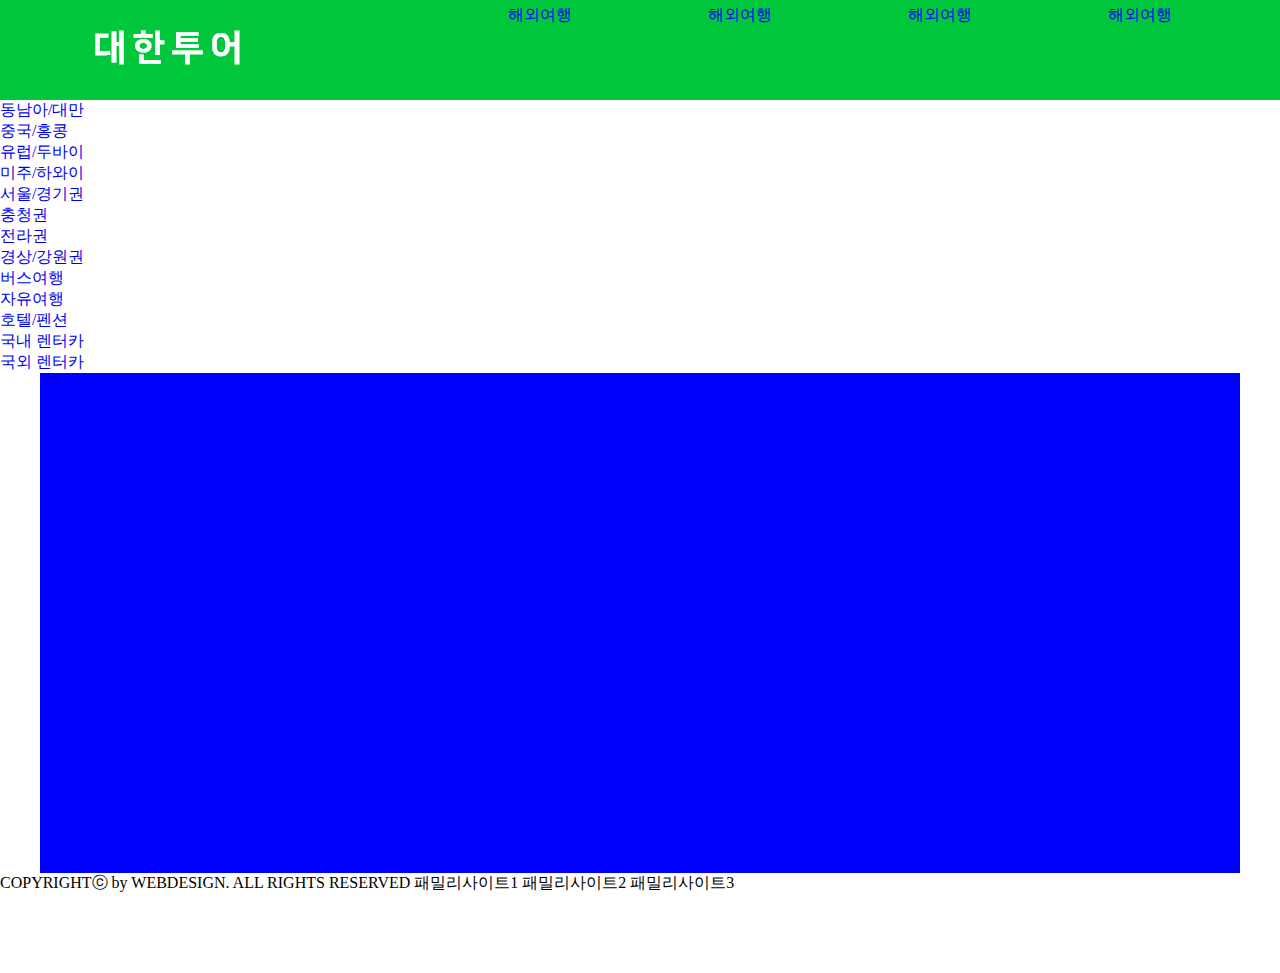
==== Sample6/index.html @ 3ff07b83 "샘플 추가" ====
<!DOCTYPE html>

<html>
  <head>
    <meta charset="utf-8">

    <link href="./css/style.css" rel="stylesheet">
    <script src="./script/script.js"></script>
    <script src="./script/jquery-1.12.3.js"></script>
    <style>
      * {margin: 0; padding: 0; list-style: none;}
      a {text-decoration: none; display: block;}

      .cf::before, .cf::after {clear: both; content: ''; display: block;}
      body {background: #ffffff; height: 700px;}

      /* 헤더 */
      header {width: 100%; height: 100px; background:#00C73C;}
      #header-wrap {width: 1200px; height: 100px; margin: 0 auto;  }
      #header-wrap .logo {width: 200px; padding: 28px; float:left;}
      #header-wrap .menu-wrap {width: 800px; height: 100px; float:right; text-align: center;}
      #header-wrap .menu {float:left; height:100%; line-height: 30px;}
      #header-wrap li {width: 200px; float: left; margin: auto; transition: all 0.4s;}
      #header-wrap li a {height:100%;}
      #header-wrap li a:hover {background-color: indianRed;color:#fff;}

      /* 컨텐츠 */
      #container {width: 1200px; height: 500px; margin: 0 auto; background: blue;}
      
      #container #main-image {height: 350px; overflow: hidden;}
      #container #slide .image-group {position: relative; width: 2850px; left: -960px;}
      #container #slide .image-group > div {width: 960px; float: left;}


      /* 푸터 */
      footer {width: 100%; height: 100px;}



    </style>
  </head>

  <body>
    <div id="wrap">

      <!-- 헤더 -->
      <header>
        <div id="header-wrap">
          <a class="logo" href="#" alt="로고">
            <img src="./images/Header/logo.png" alt="">
          </a>
          <nav class="menu-wrap">
            <ul class="menu">
              <li><a href="#">해외여행</a></li>
              <li><a href="#">해외여행</a></li>
              <li><a href="#">해외여행</a></li>
              <li><a href="#">해외여행</a></li>
            </ul>
          </nav>
        </div>
      </header>

      <nav class="submenu">

        <ul>
          <li><a href="#">동남아/대만</a></li>
          <li><a href="#">중국/홍콩</a></li>
          <li><a href="#">유럽/두바이</a></li>
          <li><a href="#">미주/하와이</a></li>
        </ul>
        <ul>
          <li><a href="#">서울/경기권</a></li>
          <li><a href="#">충청권</a></li>
          <li><a href="#">전라권</a></li>
          <li><a href="#">경상/강원권</a></li>
        </ul>
        <ul>
          <li><a href="#">버스여행</a></li>
          <li><a href="#">자유여행</a></li>
          <li><a href="#">호텔/펜션</a></li>
        </ul>
        <ul>
          <li><a href="#">국내 렌터카</a></li>
          <li><a href="#">국외 렌터카</a></li>
        </ul>
      </nav>

      <!-- 슬라이드 -->

      <section id="container">
        <div id="slide">
          <div class="image-group">
            <!-- <div class="slide-item1"><img src="./images/common/slide/images(1).jpg" alt=""></div>
            <div class="slide-item2"><img src="./images/common/slide/images(2).jpg" alt=""></div>
            <div class="slide-item3"><img src="./images/common/slide/images(3).jpg" alt=""></div> -->
          </div>
        </div>

        <div id="contents">


        </div>

      </section>

      <!-- 컨텐츠 -->
      <div>

      </div>

      <!-- 푸터 -->
      <footer>
        COPYRIGHTⓒ by WEBDESIGN. ALL RIGHTS RESERVED

        패밀리사이트1
        패밀리사이트2
        패밀리사이트3

      </footer>
    </div>
    <script>
      $(document).ready(function() {
        var now = 1;
        var max = 3;
        var width = 960;

        $("#slide .container").prepend($("#slide .container .slide-item3"));

        setInterval(function() {
            $("#slide .container > div:nth-child(1)").animate({
              'margin-left' : (width * (-1)) + 'px'
            }, 600, function() {
              $("#slide .container").append($("#slide .container > div:nth-child(1)"));
              $("#slide .container > div:nth-child(3)").css('margin-left', '0px');
            })
        }, 2000);
      });

    </script>
  </body>
</html>
---- Sample6/css/style.css ----
@charset "utf-8"
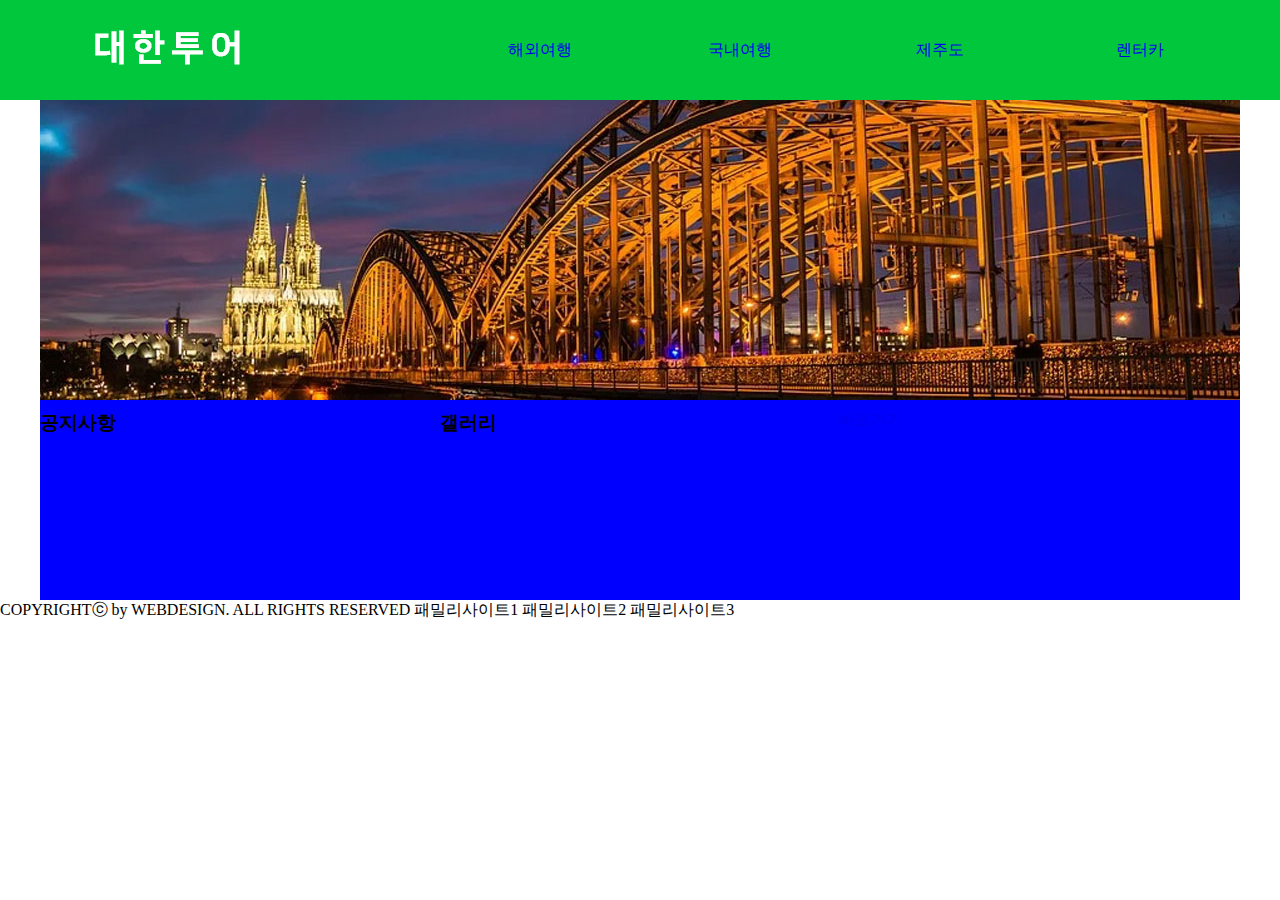
==== commit baa1632a: "샘플6 컨텐츠 부분" ====
--- a/Sample6/index.html
+++ b/Sample6/index.html
@@ -21,21 +21,28 @@
       #header-wrap .menu-wrap {width: 800px; height: 100px; float:right; text-align: center;}
       #header-wrap .menu {float:left; height:100%; line-height: 30px;}
       #header-wrap li {width: 200px; float: left; margin: auto; transition: all 0.4s;}
-      #header-wrap li a {height:100%;}
+      #header-wrap li a {height:100px; line-height: 100px;}
       #header-wrap li a:hover {background-color: indianRed;color:#fff;}
+
+      #main {width: 1200px; position: relative; margin:0 auto; z-index: 1; background:rgba(255,255,255, 0.2);}
+      #main .submenu {display: none; position: absolute; right:0;  background: rgba(255, 255, 255, 0.5)}
+      #main .submenu ul {width: 200px; float: left; text-align: center;}
+      #main .submenu li a {width: 200px; height: 40px; line-height: 40px; transition: all 0.4s;}
+      #main .submenu li a:hover {background-color: indianRed;color:#fff;}
 
       /* 컨텐츠 */
       #container {width: 1200px; height: 500px; margin: 0 auto; background: blue;}
       
-      #container #main-image {height: 350px; overflow: hidden;}
+      #container #slide {height: 300px; overflow: hidden;}
       #container #slide .image-group {position: relative; width: 2850px; left: -960px;}
       #container #slide .image-group > div {width: 960px; float: left;}
 
 
+      #container #contents {width: 100%; height:200px; }
+      #container #contents div {width: 33.3%; float: left; padding: 10px 0;}
+
       /* 푸터 */
       footer {width: 100%; height: 100px;}
-
-
 
     </style>
   </head>
@@ -44,7 +51,7 @@
     <div id="wrap">
 
       <!-- 헤더 -->
-      <header>
+      <header class="cf">
         <div id="header-wrap">
           <a class="logo" href="#" alt="로고">
             <img src="./images/Header/logo.png" alt="">
@@ -52,53 +59,60 @@
           <nav class="menu-wrap">
             <ul class="menu">
               <li><a href="#">해외여행</a></li>
-              <li><a href="#">해외여행</a></li>
-              <li><a href="#">해외여행</a></li>
-              <li><a href="#">해외여행</a></li>
+              <li><a href="#">국내여행</a></li>
+              <li><a href="#">제주도</a></li>
+              <li><a href="#">렌터카</a></li>
             </ul>
           </nav>
         </div>
       </header>
-
-      <nav class="submenu">
-
-        <ul>
-          <li><a href="#">동남아/대만</a></li>
-          <li><a href="#">중국/홍콩</a></li>
-          <li><a href="#">유럽/두바이</a></li>
-          <li><a href="#">미주/하와이</a></li>
-        </ul>
-        <ul>
-          <li><a href="#">서울/경기권</a></li>
-          <li><a href="#">충청권</a></li>
-          <li><a href="#">전라권</a></li>
-          <li><a href="#">경상/강원권</a></li>
-        </ul>
-        <ul>
-          <li><a href="#">버스여행</a></li>
-          <li><a href="#">자유여행</a></li>
-          <li><a href="#">호텔/펜션</a></li>
-        </ul>
-        <ul>
-          <li><a href="#">국내 렌터카</a></li>
-          <li><a href="#">국외 렌터카</a></li>
-        </ul>
-      </nav>
+      <div id="main" class="cf">
+        <nav class="submenu" >
+          <ul>
+            <li><a href="#">동남아/대만</a></li>
+            <li><a href="#">중국/홍콩</a></li>
+            <li><a href="#">유럽/두바이</a></li>
+            <li><a href="#">미주/하와이</a></li>
+          </ul>
+          <ul>
+            <li><a href="#">서울/경기권</a></li>
+            <li><a href="#">충청권</a></li>
+            <li><a href="#">전라권</a></li>
+            <li><a href="#">경상/강원권</a></li>
+          </ul>
+          <ul>
+            <li><a href="#">버스여행</a></li>
+            <li><a href="#">자유여행</a></li>
+            <li><a href="#">호텔/펜션</a></li>
+          </ul>
+          <ul>
+            <li><a href="#">국내 렌터카</a></li>
+            <li><a href="#">국외 렌터카</a></li>
+          </ul>
+        </nav>
+      </div>
 
       <!-- 슬라이드 -->
 
       <section id="container">
         <div id="slide">
           <div class="image-group">
-            <!-- <div class="slide-item1"><img src="./images/common/slide/images(1).jpg" alt=""></div>
-            <div class="slide-item2"><img src="./images/common/slide/images(2).jpg" alt=""></div>
-            <div class="slide-item3"><img src="./images/common/slide/images(3).jpg" alt=""></div> -->
+            <div class="slide-item1"><img src="./images/Slide/img1.jpg" alt=""></div>
+            <div class="slide-item2"><img src="./images/Slide/img2.jpg" alt=""></div>
+            <div class="slide-item3"><img src="./images/Slide/img3.jpg" alt=""></div>
           </div>
         </div>
 
         <div id="contents">
-
-
+            <div class="notice">
+              <h3>공지사항</h3>
+            </div>
+            <div class="gallery">
+              <h3>갤러리</h3>
+            </div>
+            <div class="direct">
+              <a href="#">바로가기</a>
+            </div>
         </div>
 
       </section>
@@ -124,14 +138,14 @@
         var max = 3;
         var width = 960;
 
-        $("#slide .container").prepend($("#slide .container .slide-item3"));
+        $("#slide .image-group").prepend($("#slide .image-group .slide-item3"));
 
         setInterval(function() {
-            $("#slide .container > div:nth-child(1)").animate({
+            $("#slide .image-group > div:nth-child(1)").animate({
               'margin-left' : (width * (-1)) + 'px'
-            }, 600, function() {
-              $("#slide .container").append($("#slide .container > div:nth-child(1)"));
-              $("#slide .container > div:nth-child(3)").css('margin-left', '0px');
+            }, 300, function() {
+              $("#slide .image-group").append($("#slide .image-group > div:nth-child(1)"));
+              $("#slide .image-group > div:nth-child(3)").css('margin-left', '0px');
             })
         }, 2000);
       });
--- a/Sample6/css/style.css
+++ b/Sample6/css/style.css
@@ -1 +1 @@
-@charset "utf-8"+@charset "utf-8";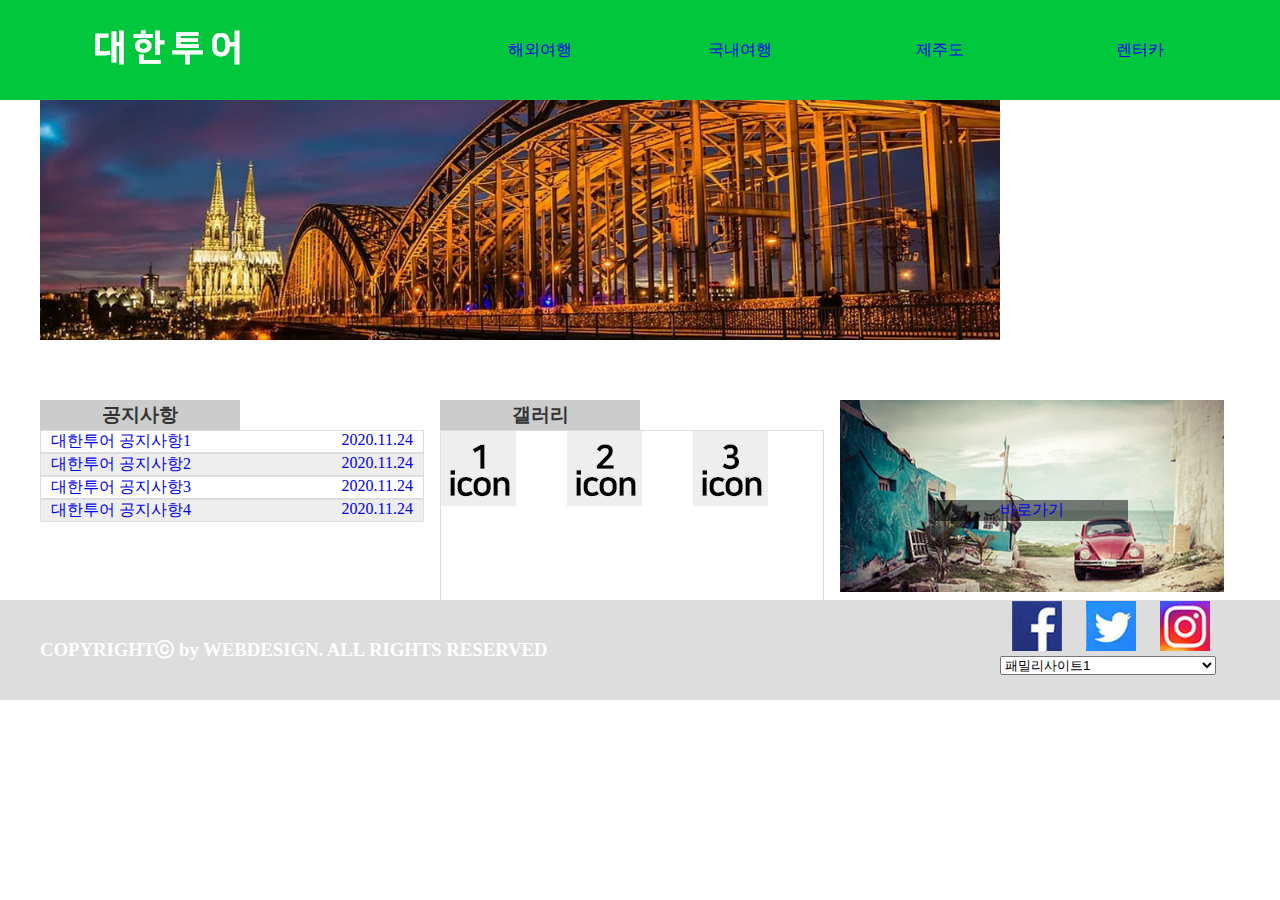
==== commit 7c19000b: "샘플 추가" ====
--- a/Sample6/index.html
+++ b/Sample6/index.html
@@ -10,10 +10,12 @@
     <style>
       * {margin: 0; padding: 0; list-style: none;}
       a {text-decoration: none; display: block;}
+      nav li a:hover {color:#fff;}
+      button{cursor:pointer}
+      img {max-width:100%;}
 
       .cf::before, .cf::after {clear: both; content: ''; display: block;}
-      body {background: #ffffff; height: 700px;}
-
+      body {background: #ffffff;   color:#333333; height: 700px; }
       /* 헤더 */
       header {width: 100%; height: 100px; background:#00C73C;}
       #header-wrap {width: 1200px; height: 100px; margin: 0 auto;  }
@@ -22,28 +24,66 @@
       #header-wrap .menu {float:left; height:100%; line-height: 30px;}
       #header-wrap li {width: 200px; float: left; margin: auto; transition: all 0.4s;}
       #header-wrap li a {height:100px; line-height: 100px;}
-      #header-wrap li a:hover {background-color: indianRed;color:#fff;}
-
-      #main {width: 1200px; position: relative; margin:0 auto; z-index: 1; background:rgba(255,255,255, 0.2);}
-      #main .submenu {display: none; position: absolute; right:0;  background: rgba(255, 255, 255, 0.5)}
+
+      #main {width: 1200px; position: relative; margin:0 auto;}
+      #main .submenu {display: none; position: absolute; z-index: 1; right:0;  background: rgba(0, 0, 0, 0.5)}
       #main .submenu ul {width: 200px; float: left; text-align: center;}
       #main .submenu li a {width: 200px; height: 40px; line-height: 40px; transition: all 0.4s;}
-      #main .submenu li a:hover {background-color: indianRed;color:#fff;}
+      #main .submenu li a:hover {color:#fff;}
+			#main #submenu_wrap {display: none; position:absolute; z-index: 1; width: 400px; height: 160px; background: rgba(0, 0, 0, 0.5)}
 
       /* 컨텐츠 */
-      #container {width: 1200px; height: 500px; margin: 0 auto; background: blue;}
-      
-      #container #slide {height: 300px; overflow: hidden;}
-      #container #slide .image-group {position: relative; width: 2850px; left: -960px;}
-      #container #slide .image-group > div {width: 960px; float: left;}
-
-
-      #container #contents {width: 100%; height:200px; }
-      #container #contents div {width: 33.3%; float: left; padding: 10px 0;}
-
+      #container {width: 1200px; height: 500px; margin: 0 auto;}
+      
+      #slide {height: 300px; overflow: hidden;}
+      #slide .image-group {position: relative; width: 2850px; left: -960px;}
+      #slide .image-group > div {width: 960px; float: left;}
+
+
+      #contents {width: 100%; height:200px; }
+      #contents > div {width: 32%; float: left; height: 100%;}
+      #contents > div h3 {width: 200px; height: 30px; line-height: 30px; background: #cccccc; text-align: center;}
+      
+      #contents .notice {margin-right: 16px;}
+      #contents .notice ul {height: 170px; overflow: hidden;}
+      #contents .notice li {padding: 0 10px; border: solid 1px #dddddd;}
+      #contents .notice li:nth-child(even) {background: #eeeeee;}
+      #contents .notice li:hover {background: #dddddd;}      
+      #contents .notice li span {float: right;}
+      
+      #contents .gallery {margin-right: 16px;}
+      #contents .gallery ul {height: 170px; overflow: hidden; border: solid 1px #dddddd;}
+      #contents .gallery li {width: 33%; height: 170px; padding: auto; float: left;}
+      
+      
+      #contents .direct {position: relative;}
+      #contents .direct a {position: absolute; top: 50%; left: 25%; text-align: center; width: 50%; background:rgba(0,0,0,0.5);}
+/*      #container #contents div.notice h3 {padding: 5px;}*/
+      
+      
       /* 푸터 */
-      footer {width: 100%; height: 100px;}
-
+      footer {width: 100%; height: 100px; background: #dddddd; }
+      #footerWrap {width: 1200px; height: 100px; margin: 0 auto;}
+      #footerWrap #copyright {float: left; width: 80%; color:#ffffff; line-height: 100px;}
+      #footerWrap #footerGroup {float: right; width: 20%;}
+      #footerWrap #footerGroup #sns {height: 50px; text-align: center;}
+      #footerWrap #footerGroup #sns a {float: left; width: 30%; padding: 1px;}
+      #footerWrap #footerGroup #sns img {height: 50px;}
+      #footerWrap #footerGroup #family {height: 50px;}
+      #footerWrap #footerGroup #family select {width: 90%;}
+				
+      #layerBg {display:none; left:0; top:0;
+        background: rgba(0,0,0,0.7); width: 100%; height: 100%; position: absolute; z-index: 999;}
+      #layerPop {
+        display:none; width: 500px; 
+        margin-left: -250px; margin-top:-250px; height: 500px; 
+        position: absolute; border: 2px solid #000;
+        top:50%; left: 50%; background: #fff; z-index: 1000;
+        padding: 5px;
+      }
+      #layerPop h2 {padding: 20px;}
+      #layerPop p {padding: 20px;}
+      #layerPop #closeBtn {position: absolute; right: 20px; bottom: 20px;}
     </style>
   </head>
 
@@ -67,7 +107,7 @@
         </div>
       </header>
       <div id="main" class="cf">
-        <nav class="submenu" >
+        <nav class="submenu">
           <ul>
             <li><a href="#">동남아/대만</a></li>
             <li><a href="#">중국/홍콩</a></li>
@@ -90,6 +130,7 @@
             <li><a href="#">국외 렌터카</a></li>
           </ul>
         </nav>
+        <div id="submenu_wrap"></div>
       </div>
 
       <!-- 슬라이드 -->
@@ -103,37 +144,90 @@
           </div>
         </div>
 
+         <!-- 컨텐츠 -->
         <div id="contents">
             <div class="notice">
               <h3>공지사항</h3>
+              <ul>
+                <li><a href="#">대한투어 공지사항1	<span>2020.11.24</span></a></li>
+                <li><a href="#">대한투어 공지사항2	<span>2020.11.24</span></a></li>
+                <li><a href="#">대한투어 공지사항3	<span>2020.11.24</span></a></li>
+                <li><a href="#">대한투어 공지사항4	<span>2020.11.24</span></a></li>
+              </ul>
             </div>
             <div class="gallery">
               <h3>갤러리</h3>
+              <div id="iconWrap">
+               <ul>                 
+                <li><a href="#"><img src="./images/Contents/icon1.jpg" alt=""></a></li>
+                <li><a href="#"><img src="./images/Contents/icon2.jpg" alt=""></a></li>
+                <li><a href="#"><img src="./images/Contents/icon3.jpg" alt=""></a></li>
+               </ul>
+                
+              </div>
             </div>
             <div class="direct">
-              <a href="#">바로가기</a>
+             <img src="./images/Contents/direct.jpg" alt="">
+              <a href="#" id="openBtn">바로가기</a>
             </div>
         </div>
-
       </section>
 
-      <!-- 컨텐츠 -->
-      <div>
-
-      </div>
+
 
       <!-- 푸터 -->
       <footer>
-        COPYRIGHTⓒ by WEBDESIGN. ALL RIGHTS RESERVED
-
-        패밀리사이트1
-        패밀리사이트2
-        패밀리사이트3
-
+        <div id="footerWrap">
+          <h3 id="copyright">COPYRIGHTⓒ by WEBDESIGN. ALL RIGHTS RESERVED</h3>
+          <div id="footerGroup">
+              <div id="sns">
+                <a href="#"><img src="./images/Footer/sns1.jpg" alt=""></a>
+                <a href="#"><img src="./images/Footer/sns2.jpg" alt=""></a>
+                <a href="#"><img src="./images/Footer/sns3.jpg" alt=""></a>
+              </div>
+             <div id="family">
+              <select name="" id="">
+                <option value="">패밀리사이트1</option>
+                <option value="">패밀리사이트2</option>
+                <option value="">패밀리사이트3</option>
+              </select>
+         </div>
+
+          </div>
+        </div>
       </footer>
+    </div>
+    <div id="layerBg"></div>
+    <div id="layerPop">
+        <h2>대한투어 공지사항</h2>
+        <p>동해물과 백두산이 마르고 닳도록 하느님이 보우하사 우리나라만세.
+무궁화 삼천리 화려강 대한 사람 대한으로 길이 보전하세.
+남산 위에 저 소나무, 철갑을 두른 듯 바람서리 불변함은 우리 기상일세.</p>
+        <button id="closeBtn"><h3>닫기</h3></button>
     </div>
     <script>
       $(document).ready(function() {
+		  
+		  $("nav").mouseenter(function() {
+			  $("#main .submenu, #submenu_wrap").stop().slideDown(200);
+		  });
+		  $("nav").mouseleave(function() {
+			  $("#main .submenu, #submenu_wrap").stop().slideUp(200);
+		  });
+		  
+        $("#openBtn").click(function() {
+          
+          $("#layerBg").show();
+          $("#layerPop").show();
+        });
+        
+        $("#closeBtn").click(function() {
+          
+          $("#layerBg").hide();
+          $("#layerPop").hide();
+        });
+        
+		  
         var now = 1;
         var max = 3;
         var width = 960;
